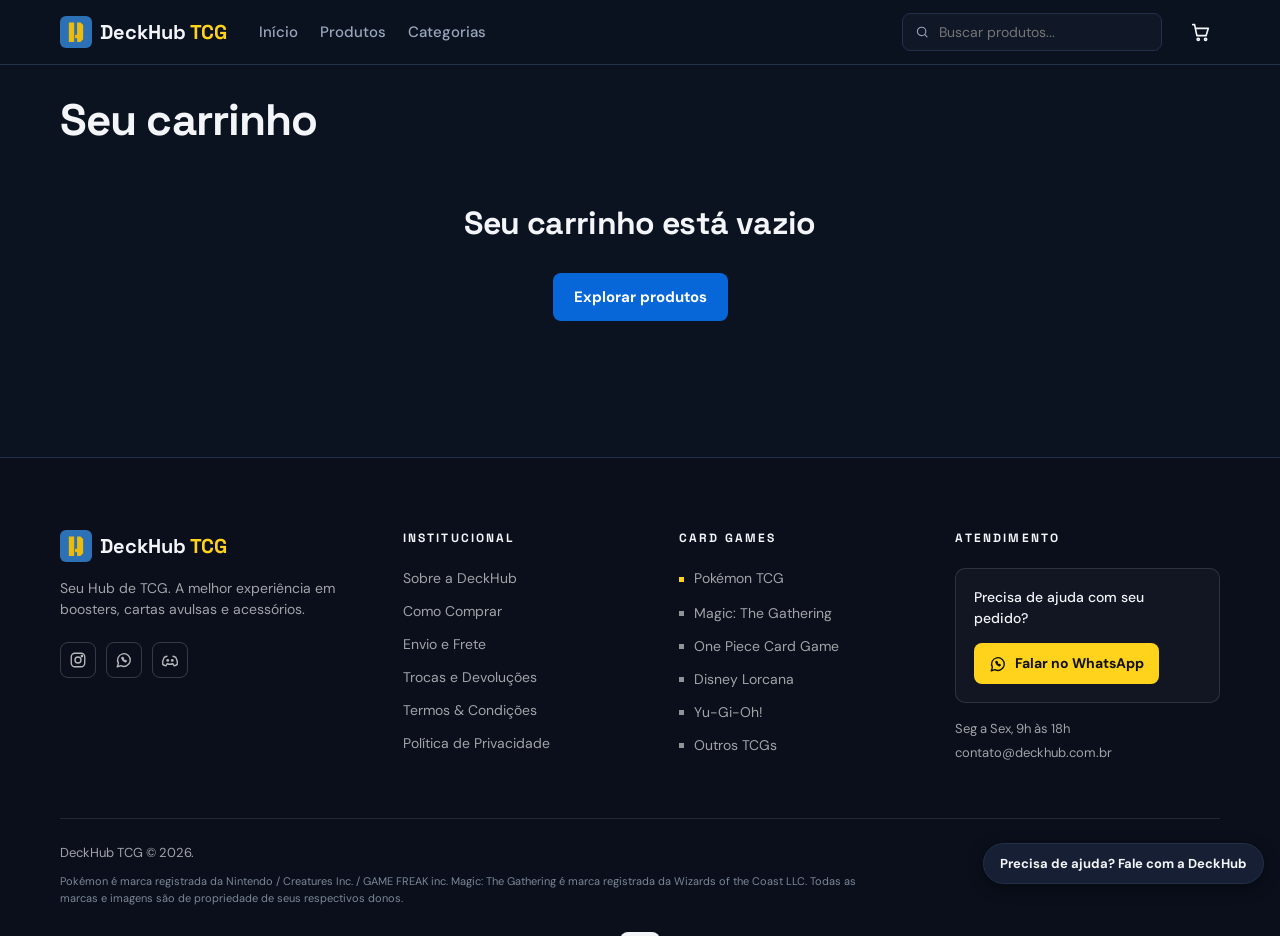
==== carrinho/index.html @ 045ca1ab "Add files via upload" ====
<!DOCTYPE html>
<html lang="pt-BR">
<head>
<meta charset="utf-8">
<base href="../">
<meta name="viewport" content="width=device-width, initial-scale=1">
<meta name="theme-color" content="#0B1220">
<title>Carrinho | DeckHub TCG</title>
<meta name="description" content="Seu carrinho de compras na DeckHub TCG.">
<meta property="og:title" content="Carrinho | DeckHub TCG"><meta property="og:description" content="Seu carrinho de compras na DeckHub TCG."><meta property="og:image" content="images/logo.png"><meta property="og:locale" content="pt_BR">
<link rel="icon" href="images/logo-icon.png">
<link rel="preconnect" href="https://fonts.googleapis.com"><link rel="preconnect" href="https://fonts.gstatic.com" crossorigin>
<link rel="stylesheet" href="https://fonts.googleapis.com/css2?family=DM+Sans:wght@400;500;700&family=Space+Grotesk:wght@500;700&display=swap">
<link rel="stylesheet" href="css/style.css">
</head>
<body data-page="carrinho">
<div id="site-header"></div>
<main id="app">
<div class="wrap"><h1 style="font-size:44px;margin-top:32px">Seu carrinho</h1><div id="cart"></div></div>
</main>
<div id="site-footer"></div>
<script src="js/data.js"></script>
<script src="js/payment.js"></script>
<script src="js/app.js"></script>
<script src="js/viewer.js"></script>
<script src="js/pages.js"></script>
</body>
</html>
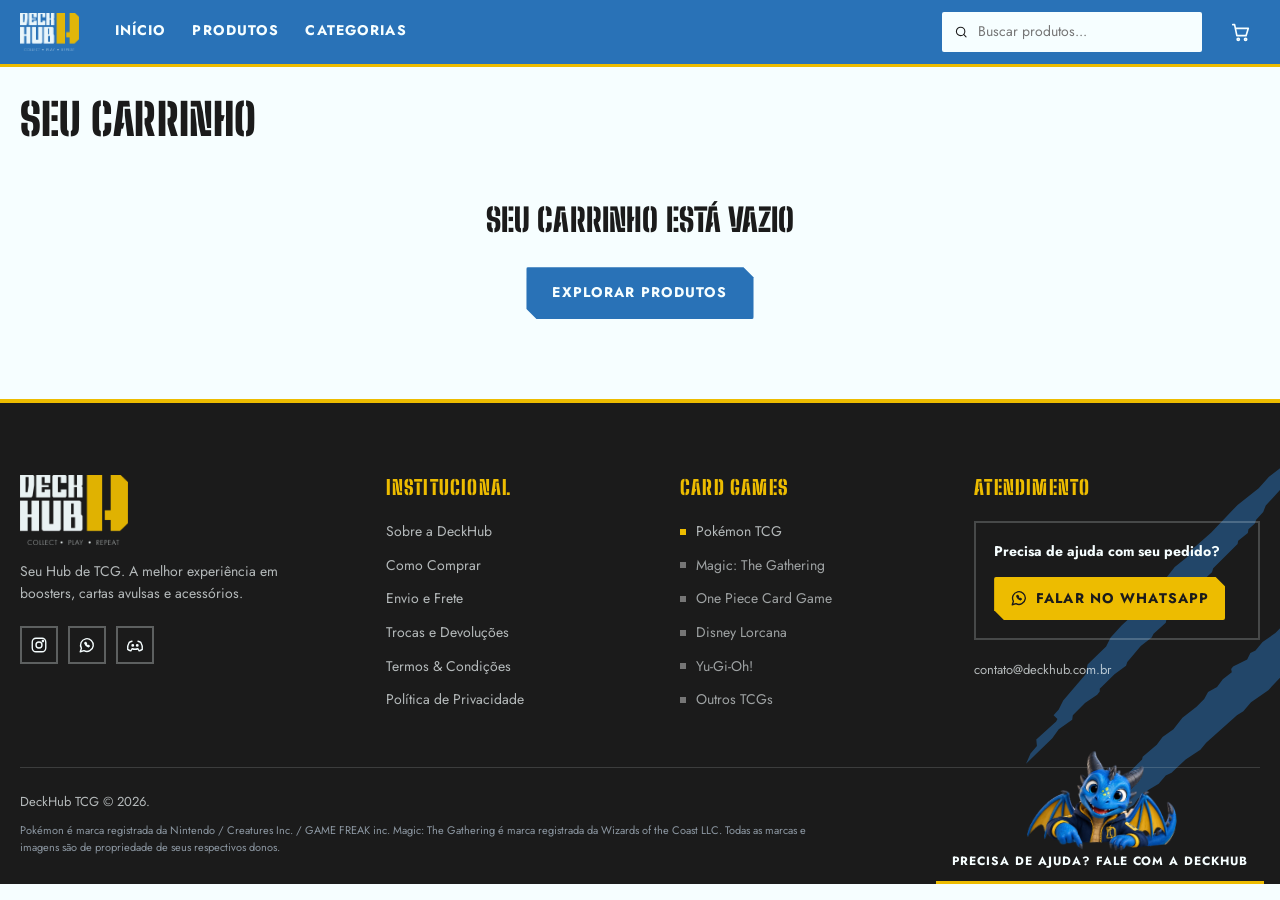
==== commit a47d65aa: "new design" ====
--- a/carrinho/index.html
+++ b/carrinho/index.html
@@ -4,13 +4,13 @@
 <meta charset="utf-8">
 <base href="../">
 <meta name="viewport" content="width=device-width, initial-scale=1">
-<meta name="theme-color" content="#0B1220">
+<meta name="theme-color" content="#2972B7">
 <title>Carrinho | DeckHub TCG</title>
 <meta name="description" content="Seu carrinho de compras na DeckHub TCG.">
 <meta property="og:title" content="Carrinho | DeckHub TCG"><meta property="og:description" content="Seu carrinho de compras na DeckHub TCG."><meta property="og:image" content="images/logo.png"><meta property="og:locale" content="pt_BR">
 <link rel="icon" href="images/logo-icon.png">
 <link rel="preconnect" href="https://fonts.googleapis.com"><link rel="preconnect" href="https://fonts.gstatic.com" crossorigin>
-<link rel="stylesheet" href="https://fonts.googleapis.com/css2?family=DM+Sans:wght@400;500;700&family=Space+Grotesk:wght@500;700&display=swap">
+<link rel="stylesheet" href="https://fonts.googleapis.com/css2?family=Big+Shoulders+Stencil+Display:wght@800;900&family=Jost:wght@400;500;700&display=swap">
 <link rel="stylesheet" href="css/style.css">
 </head>
 <body data-page="carrinho">
@@ -24,5 +24,6 @@
 <script src="js/app.js"></script>
 <script src="js/viewer.js"></script>
 <script src="js/pages.js"></script>
+<script src="js/fx.js" defer></script>
 </body>
 </html>
